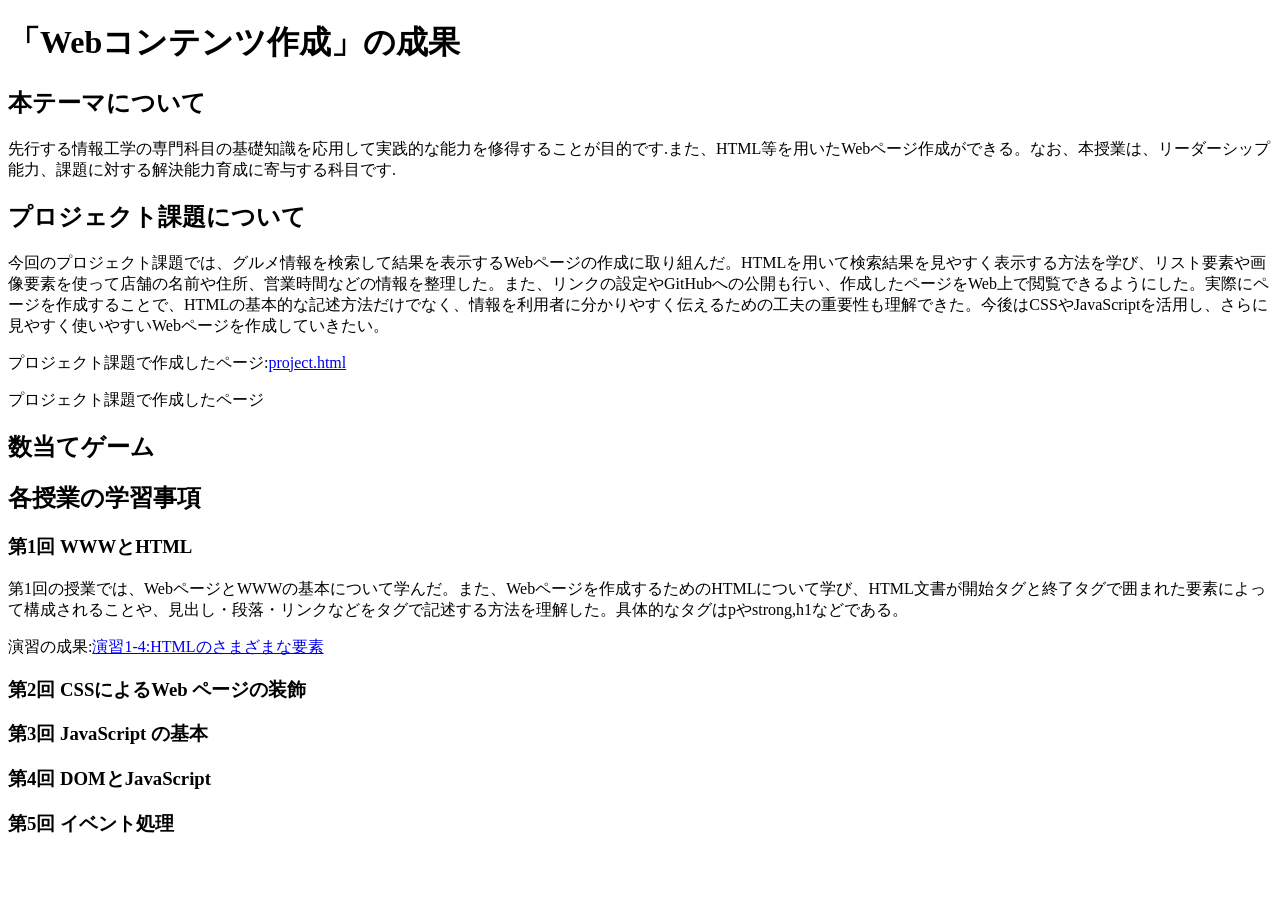
==== index.html @ 2028b626 "index.html修正" ====
<!DOCTYPE html>
<html>
  <head>
    <meta charset="utf-8">
    <title>My test page</title>
  </head>
  <body>
    <h1>「Webコンテンツ作成」の成果</h1>
    <h2>本テーマについて</h2>
    <p>先行する情報工学の専門科目の基礎知識を応用して実践的な能力を修得することが目的です.また、HTML等を用いたWebページ作成ができる。なお、本授業は、リーダーシップ能力、課題に対する解決能力育成に寄与する科目です.</p>
    <h2>プロジェクト課題について</h2>
    <p>今回のプロジェクト課題では、グルメ情報を検索して結果を表示するWebページの作成に取り組んだ。HTMLを用いて検索結果を見やすく表示する方法を学び、リスト要素や画像要素を使って店舗の名前や住所、営業時間などの情報を整理した。また、リンクの設定やGitHubへの公開も行い、作成したページをWeb上で閲覧できるようにした。実際にページを作成することで、HTMLの基本的な記述方法だけでなく、情報を利用者に分かりやすく伝えるための工夫の重要性も理解できた。今後はCSSやJavaScriptを活用し、さらに見やすく使いやすいWebページを作成していきたい。</p>
    <p>プロジェクト課題で作成したページ:<a href="project.html">project.html</a></p>
    <p>プロジェクト課題で作成したページ</p>
    <h2>数当てゲーム</h2>
    <h2>各授業の学習事項</h2>
    <h3>第1回 <strong>WWW</strong>と<strong>HTML</strong></h3>
    <p>第1回の授業では、WebページとWWWの基本について学んだ。また、Webページを作成するためのHTMLについて学び、HTML文書が開始タグと終了タグで囲まれた要素によって構成されることや、見出し・段落・リンクなどをタグで記述する方法を理解した。具体的なタグはpやstrong,h1などである。</strong></p>
    <p>演習の成果:<a href="practice-html/elements.html">演習1-4:HTMLのさまざまな要素</a></p>
    <h3>第2回 <strong>CSS</strong>による<strong>Web</strong> ページの装飾</h3>
    <h3>第3回 <strong>JavaScript</strong> の基本</h3>
    <h3>第4回 <strong>DOM</strong>と<strong>JavaScript</strong></h3>
    <h3>第5回 イベント処理</h3>
  </body>
</html>
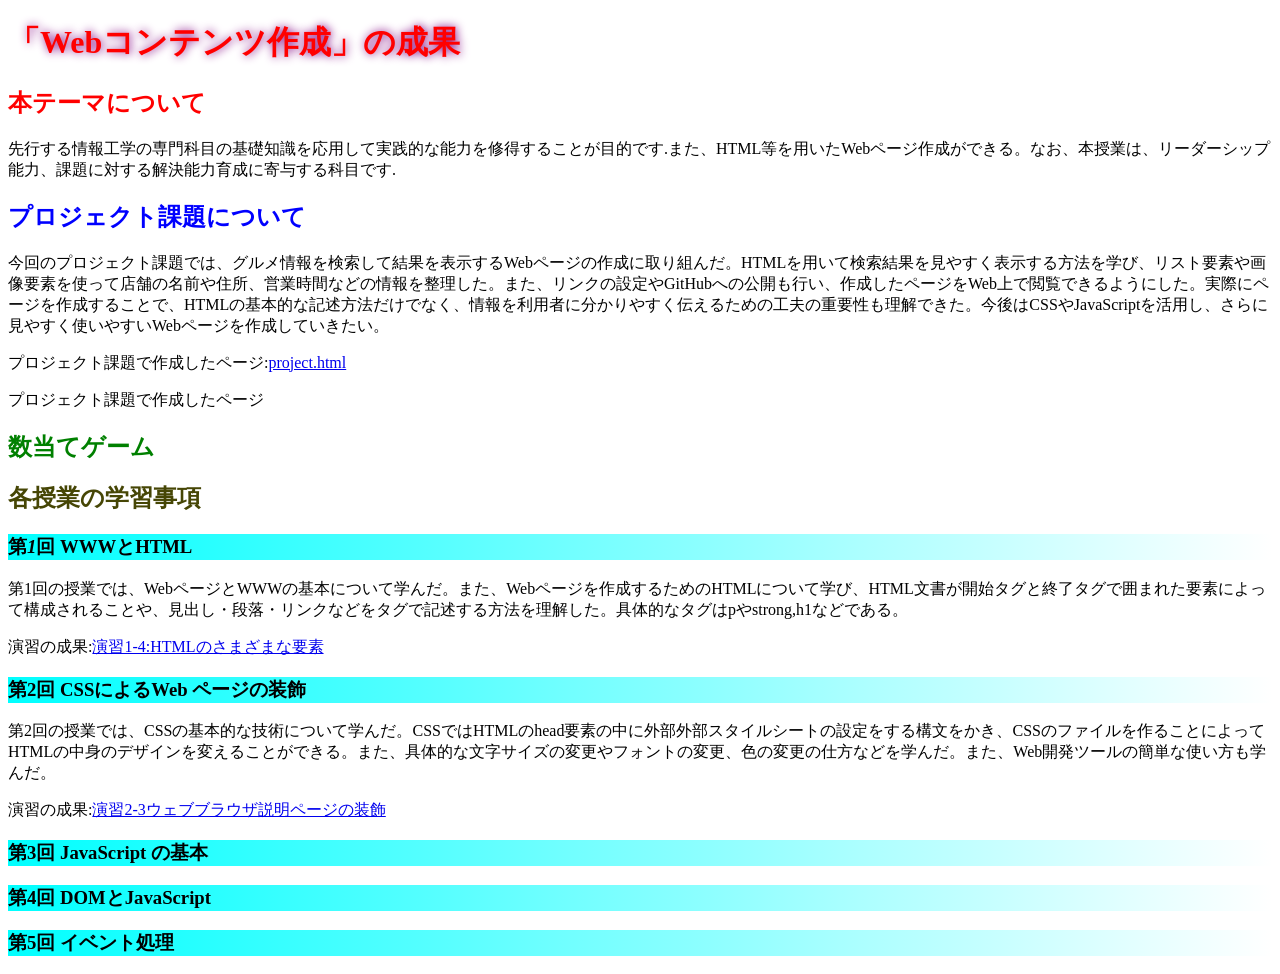
==== commit 106ba5ad: "index修正,CSS作成" ====
--- a/index.html
+++ b/index.html
@@ -3,21 +3,24 @@
   <head>
     <meta charset="utf-8">
     <title>My test page</title>
+    <link rel="stylesheet" href="style.css">
   </head>
   <body>
     <h1>「Webコンテンツ作成」の成果</h1>
-    <h2>本テーマについて</h2>
+    <h2 class="box1">本テーマについて</h2>
     <p>先行する情報工学の専門科目の基礎知識を応用して実践的な能力を修得することが目的です.また、HTML等を用いたWebページ作成ができる。なお、本授業は、リーダーシップ能力、課題に対する解決能力育成に寄与する科目です.</p>
-    <h2>プロジェクト課題について</h2>
+    <h2 class="box2">プロジェクト課題について</h2>
     <p>今回のプロジェクト課題では、グルメ情報を検索して結果を表示するWebページの作成に取り組んだ。HTMLを用いて検索結果を見やすく表示する方法を学び、リスト要素や画像要素を使って店舗の名前や住所、営業時間などの情報を整理した。また、リンクの設定やGitHubへの公開も行い、作成したページをWeb上で閲覧できるようにした。実際にページを作成することで、HTMLの基本的な記述方法だけでなく、情報を利用者に分かりやすく伝えるための工夫の重要性も理解できた。今後はCSSやJavaScriptを活用し、さらに見やすく使いやすいWebページを作成していきたい。</p>
     <p>プロジェクト課題で作成したページ:<a href="project.html">project.html</a></p>
     <p>プロジェクト課題で作成したページ</p>
-    <h2>数当てゲーム</h2>
-    <h2>各授業の学習事項</h2>
-    <h3>第1回 <strong>WWW</strong>と<strong>HTML</strong></h3>
+    <h2 class="box3">数当てゲーム</h2>
+    <h2 class="box4">各授業の学習事項</h2>
+    <h3>第<em>1</em>回 <strong>WWW</strong>と<strong>HTML</strong></h3>
     <p>第1回の授業では、WebページとWWWの基本について学んだ。また、Webページを作成するためのHTMLについて学び、HTML文書が開始タグと終了タグで囲まれた要素によって構成されることや、見出し・段落・リンクなどをタグで記述する方法を理解した。具体的なタグはpやstrong,h1などである。</strong></p>
     <p>演習の成果:<a href="practice-html/elements.html">演習1-4:HTMLのさまざまな要素</a></p>
     <h3>第2回 <strong>CSS</strong>による<strong>Web</strong> ページの装飾</h3>
+    <p>第2回の授業では、CSSの基本的な技術について学んだ。CSSではHTMLのhead要素の中に外部外部スタイルシートの設定をする構文をかき、CSSのファイルを作ることによってHTMLの中身のデザインを変えることができる。また、具体的な文字サイズの変更やフォントの変更、色の変更の仕方などを学んだ。また、Web開発ツールの簡単な使い方も学んだ。</p>
+    <p>演習の成果:<a href="practice-css/browser-intro.html">演習2-3ウェブブラウザ説明ページの装飾</a></p>
     <h3>第3回 <strong>JavaScript</strong> の基本</h3>
     <h3>第4回 <strong>DOM</strong>と<strong>JavaScript</strong></h3>
     <h3>第5回 イベント処理</h3>
--- a/style.css
+++ b/style.css
@@ -0,0 +1,25 @@
+h1{
+    color: red;
+    text-shadow: purple 1px 0 10px;
+}
+
+h2.box1{
+    color: red;
+}
+
+h2.box2{
+    color: blue;
+}
+
+h2.box3{
+    color: green;
+}
+
+h2.box4{
+    color: rgb(70, 70, 5);
+}
+
+h3{
+    background: linear-gradient(.25turn, aqua, white);
+}
+
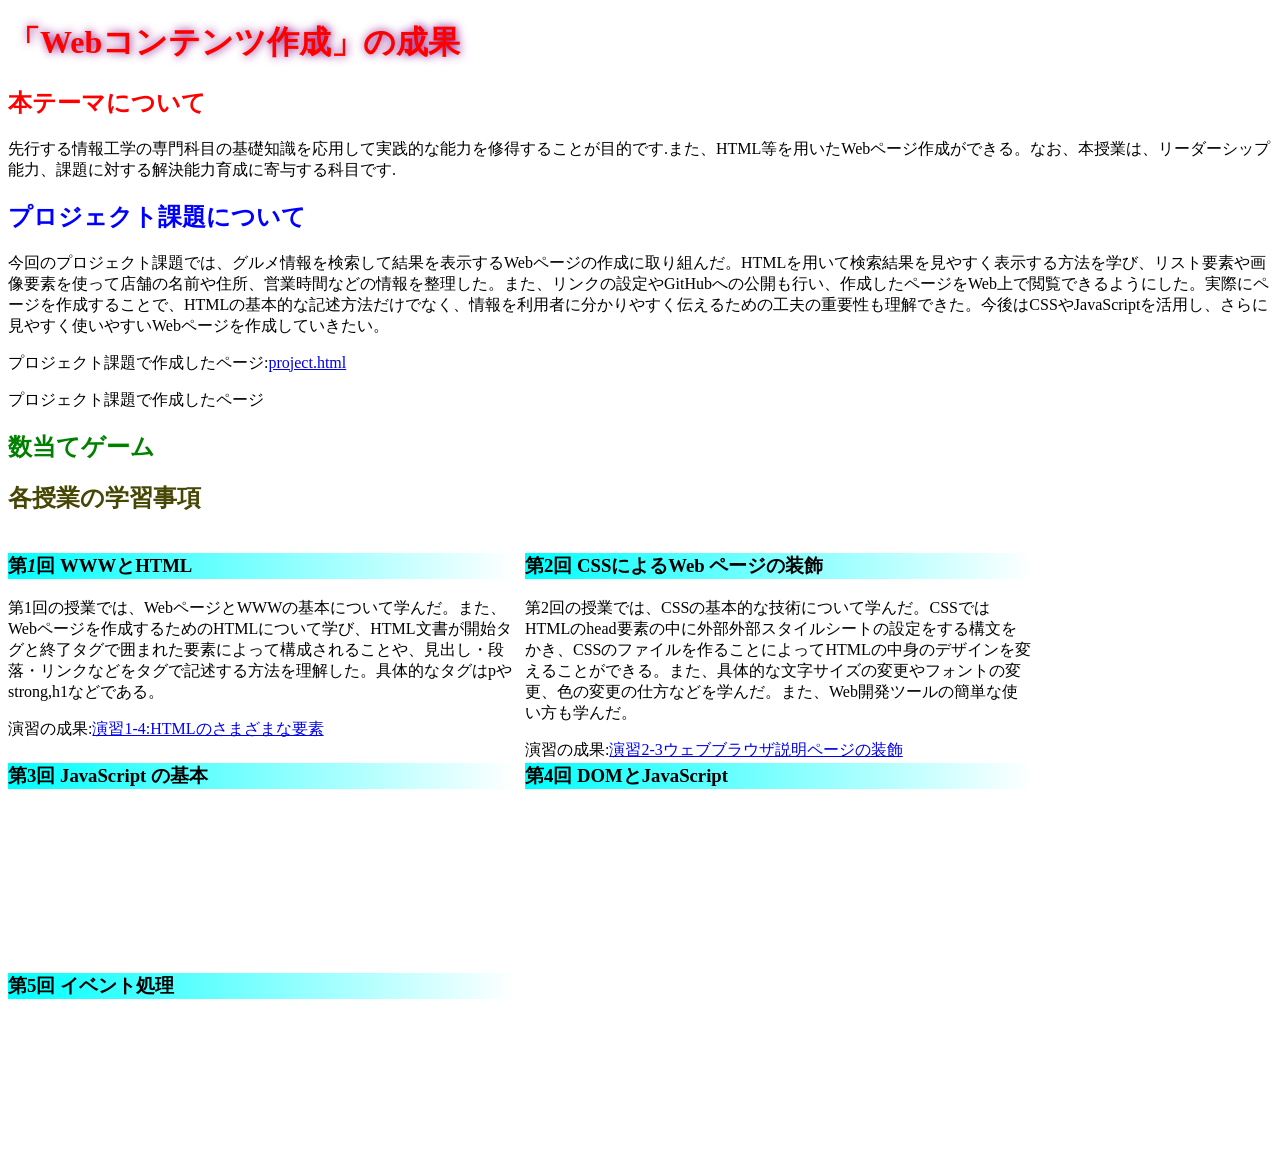
==== commit 09c9f34e: "index修正,projectのCSS" ====
--- a/index.html
+++ b/index.html
@@ -15,14 +15,25 @@
     <p>プロジェクト課題で作成したページ</p>
     <h2 class="box3">数当てゲーム</h2>
     <h2 class="box4">各授業の学習事項</h2>
+    <div id="zentai">
+    <div>
     <h3>第<em>1</em>回 <strong>WWW</strong>と<strong>HTML</strong></h3>
     <p>第1回の授業では、WebページとWWWの基本について学んだ。また、Webページを作成するためのHTMLについて学び、HTML文書が開始タグと終了タグで囲まれた要素によって構成されることや、見出し・段落・リンクなどをタグで記述する方法を理解した。具体的なタグはpやstrong,h1などである。</strong></p>
     <p>演習の成果:<a href="practice-html/elements.html">演習1-4:HTMLのさまざまな要素</a></p>
+    </div>
+    <div>
     <h3>第2回 <strong>CSS</strong>による<strong>Web</strong> ページの装飾</h3>
     <p>第2回の授業では、CSSの基本的な技術について学んだ。CSSではHTMLのhead要素の中に外部外部スタイルシートの設定をする構文をかき、CSSのファイルを作ることによってHTMLの中身のデザインを変えることができる。また、具体的な文字サイズの変更やフォントの変更、色の変更の仕方などを学んだ。また、Web開発ツールの簡単な使い方も学んだ。</p>
     <p>演習の成果:<a href="practice-css/browser-intro.html">演習2-3ウェブブラウザ説明ページの装飾</a></p>
+    </div>
+    <div>
     <h3>第3回 <strong>JavaScript</strong> の基本</h3>
+    </div>
+    <div>
     <h3>第4回 <strong>DOM</strong>と<strong>JavaScript</strong></h3>
+    </div>
+    <div>
     <h3>第5回 イベント処理</h3>
+    </div>
   </body>
 </html>
--- a/style.css
+++ b/style.css
@@ -23,3 +23,13 @@
     background: linear-gradient(.25turn, aqua, white);
 }
 
+div#zentai {
+	display: grid;
+	grid-template-columns:1fr 1fr;
+	grid-auto-rows: 200px 200px;
+	grid-gap: 10px;
+	flex-direction: row;
+	width: 1024px;
+}
+
+
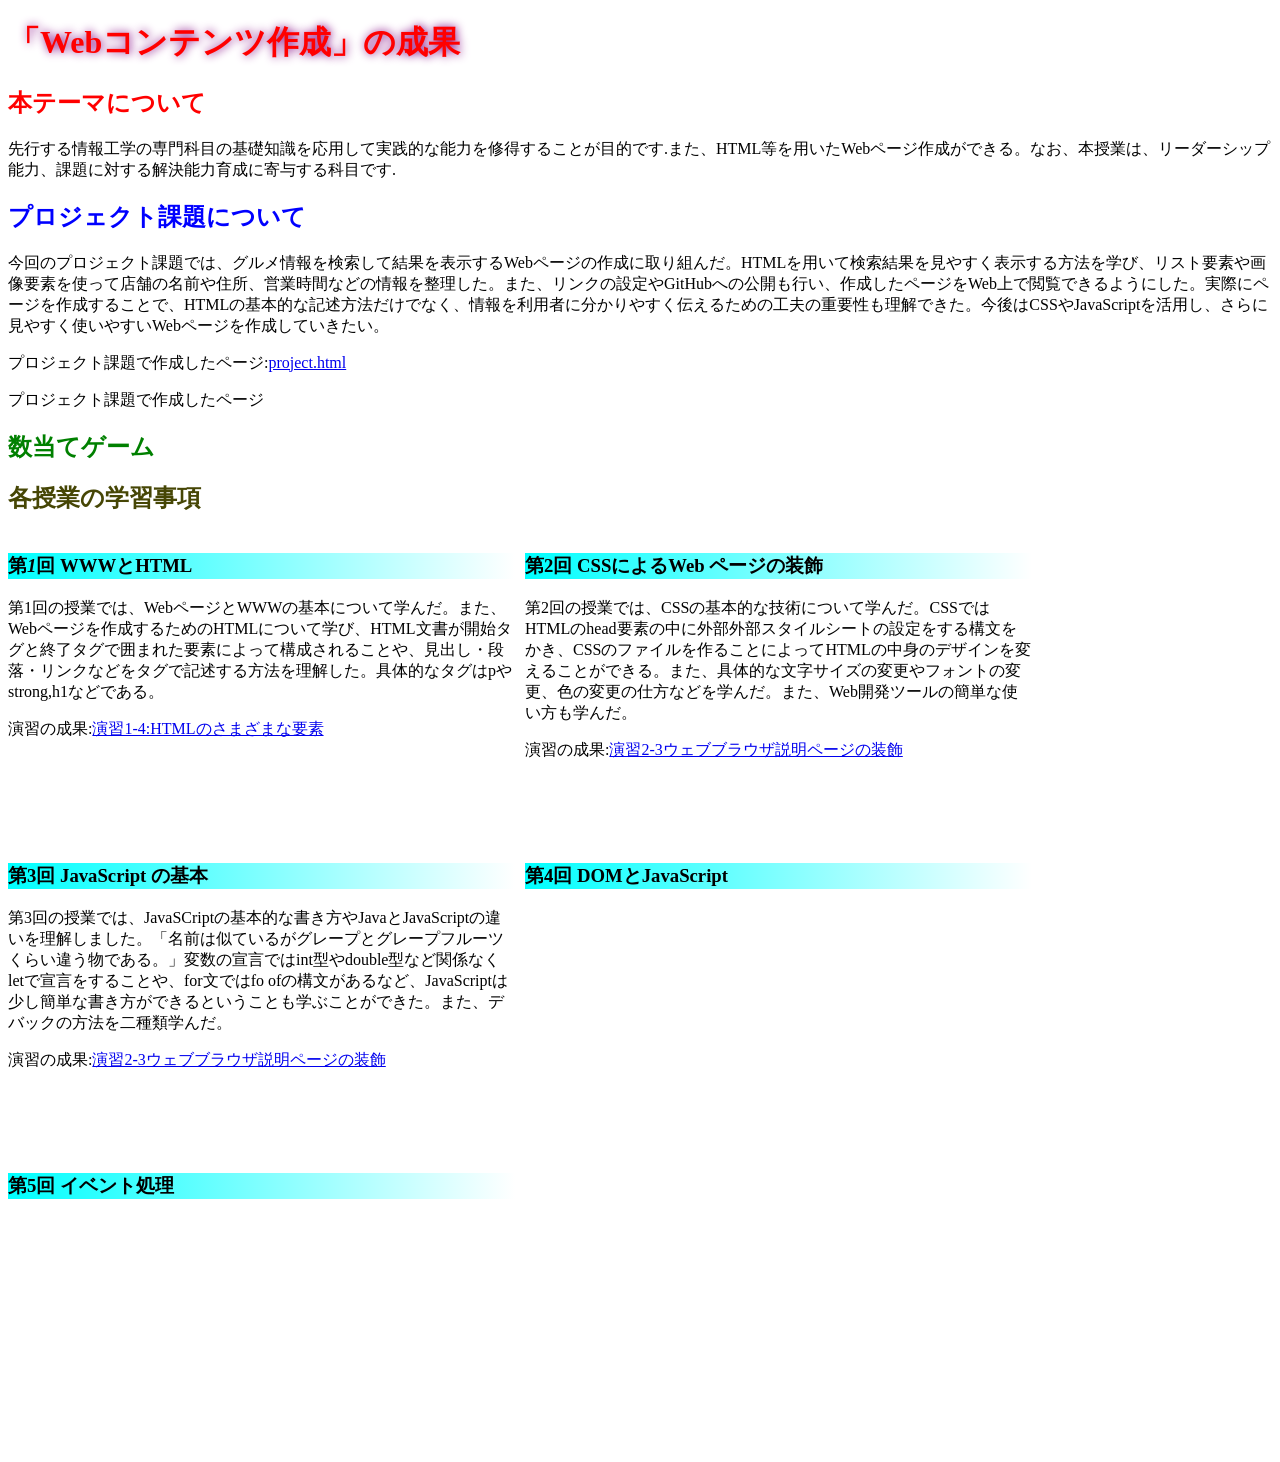
==== commit 13d97d5b: "indexの編集、projext課題、課題3-1" ====
--- a/index.html
+++ b/index.html
@@ -28,6 +28,8 @@
     </div>
     <div>
     <h3>第3回 <strong>JavaScript</strong> の基本</h3>
+    <p>第3回の授業では、JavaSCriptの基本的な書き方やJavaとJavaScriptの違いを理解しました。「名前は似ているがグレープとグレープフルーツくらい違う物である。」変数の宣言ではint型やdouble型など関係なくletで宣言をすることや、for文ではfo ofの構文があるなど、JavaScriptは少し簡単な書き方ができるということも学ぶことができた。また、デバックの方法を二種類学んだ。</p>
+    <p>演習の成果:<a href="practice-js/obj-practice.html">演習2-3ウェブブラウザ説明ページの装飾</a></p>
     </div>
     <div>
     <h3>第4回 <strong>DOM</strong>と<strong>JavaScript</strong></h3>
@@ -35,5 +37,6 @@
     <div>
     <h3>第5回 イベント処理</h3>
     </div>
+    </div>
   </body>
 </html>
--- a/style.css
+++ b/style.css
@@ -26,7 +26,7 @@
 div#zentai {
 	display: grid;
 	grid-template-columns:1fr 1fr;
-	grid-auto-rows: 200px 200px;
+	grid-auto-rows: 300px 300px;
 	grid-gap: 10px;
 	flex-direction: row;
 	width: 1024px;
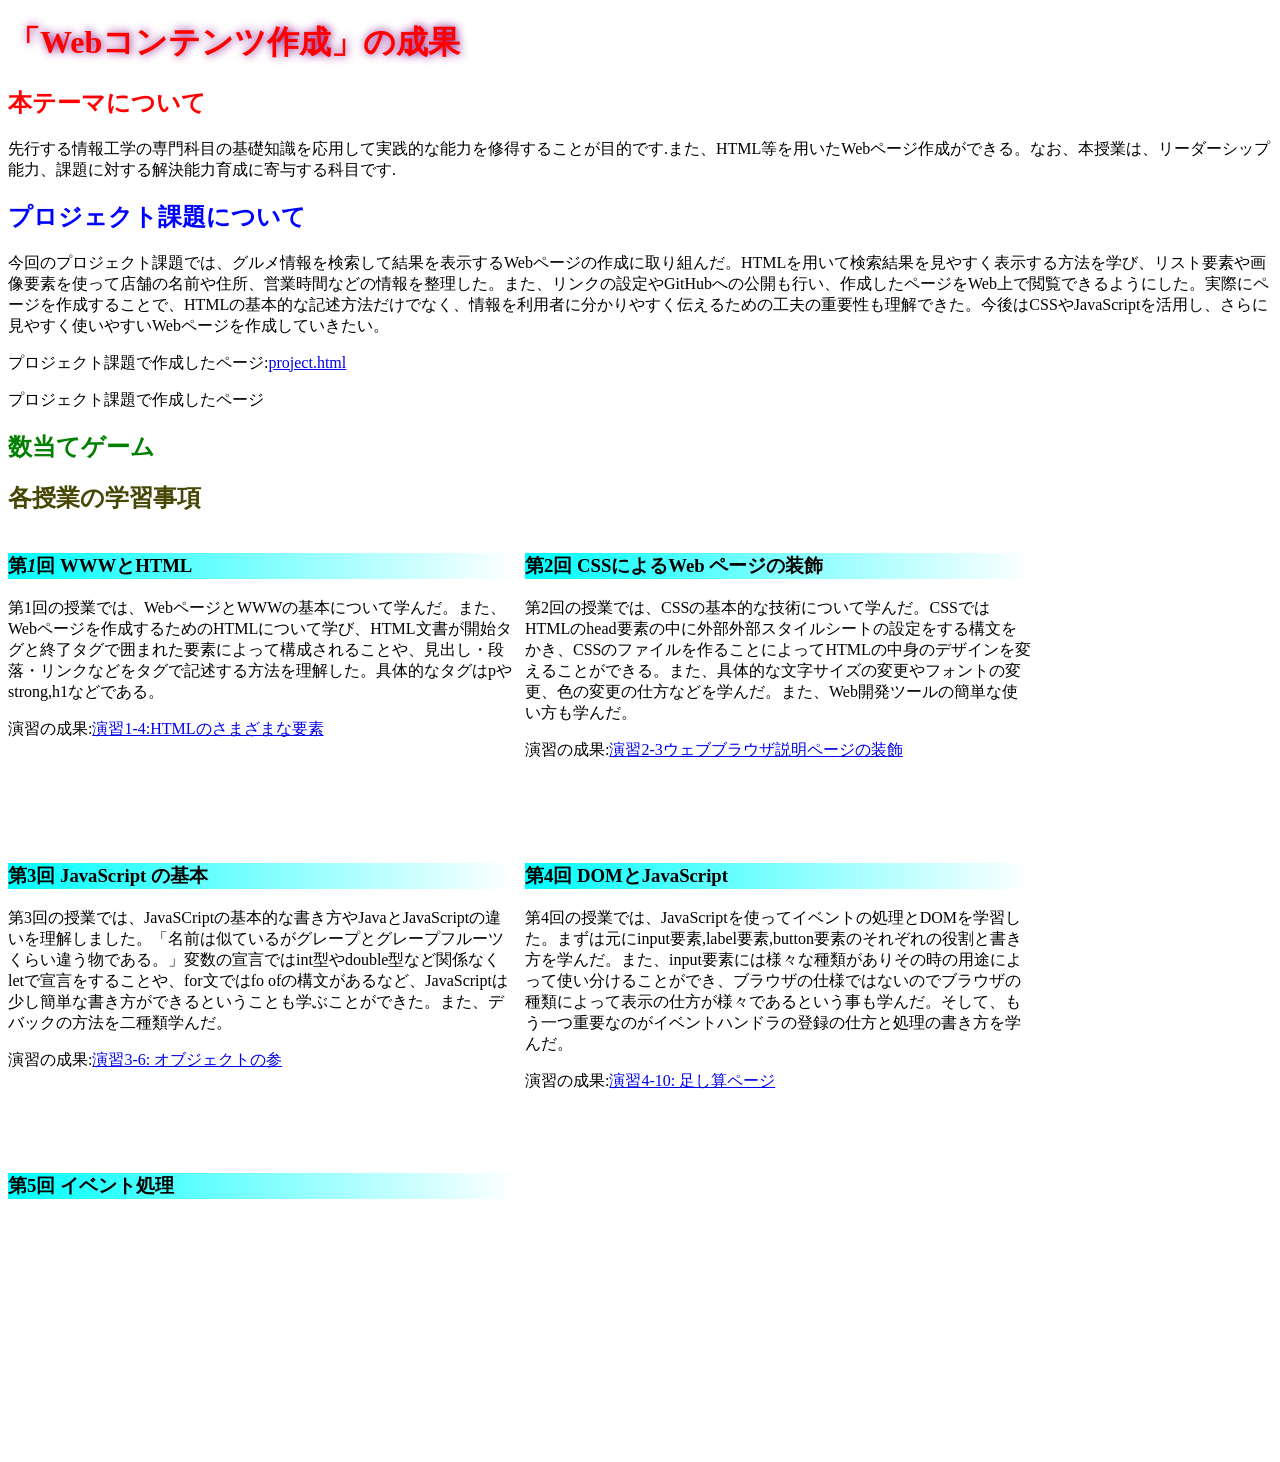
==== commit 991cb264: "indexの編集、数当てゲーム" ====
--- a/index.html
+++ b/index.html
@@ -29,10 +29,12 @@
     <div>
     <h3>第3回 <strong>JavaScript</strong> の基本</h3>
     <p>第3回の授業では、JavaSCriptの基本的な書き方やJavaとJavaScriptの違いを理解しました。「名前は似ているがグレープとグレープフルーツくらい違う物である。」変数の宣言ではint型やdouble型など関係なくletで宣言をすることや、for文ではfo ofの構文があるなど、JavaScriptは少し簡単な書き方ができるということも学ぶことができた。また、デバックの方法を二種類学んだ。</p>
-    <p>演習の成果:<a href="practice-js/obj-practice.html">演習2-3ウェブブラウザ説明ページの装飾</a></p>
+    <p>演習の成果:<a href="practice-js/obj-practice.html">演習3-6: オブジェクトの参</a></p>
     </div>
     <div>
     <h3>第4回 <strong>DOM</strong>と<strong>JavaScript</strong></h3>
+    <p>第4回の授業では、JavaScriptを使ってイベントの処理とDOMを学習した。まずは元にinput要素,label要素,button要素のそれぞれの役割と書き方を学んだ。また、input要素には様々な種類がありその時の用途によって使い分けることができ、ブラウザの仕様ではないのでブラウザの種類によって表示の仕方が様々であるという事も学んだ。そして、もう一つ重要なのがイベントハンドラの登録の仕方と処理の書き方を学んだ。</p>
+    <p>演習の成果:<a href="practice-eventdom/tashizan.html">演習4-10: 足し算ページ</a></p>
     </div>
     <div>
     <h3>第5回 イベント処理</h3>
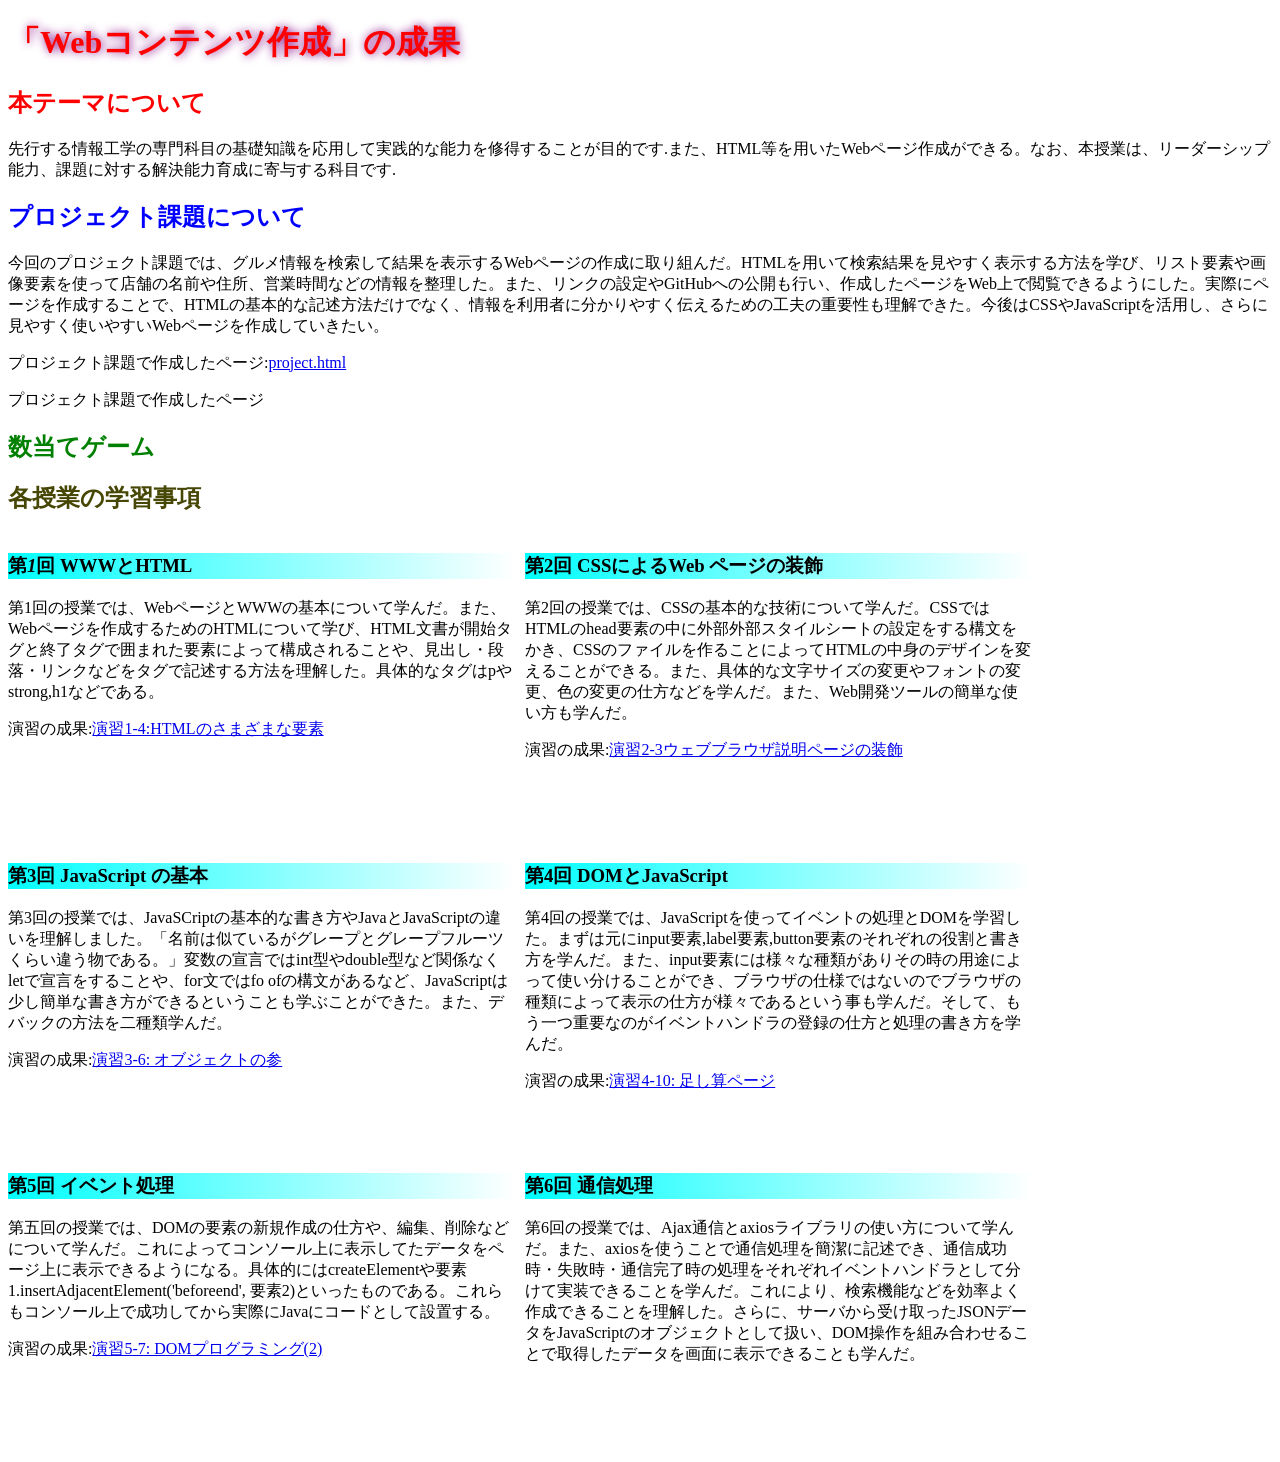
==== commit b46cec64: "kazuateの修正、project課題の完成,indexの修正" ====
--- a/index.html
+++ b/index.html
@@ -38,6 +38,12 @@
     </div>
     <div>
     <h3>第5回 イベント処理</h3>
+    <p>第五回の授業では、DOMの要素の新規作成の仕方や、編集、削除などについて学んだ。これによってコンソール上に表示してたデータをページ上に表示できるようになる。具体的にはcreateElementや要素1.insertAdjacentElement('beforeend', 要素2)といったものである。これらもコンソール上で成功してから実際にJavaにコードとして設置する。</p>
+     <p>演習の成果:<a href="practice-dom2/dom2-exercise.html">演習5-7: DOMプログラミング(2)</a></p>
+    </div>
+    <div>
+    <h3>第6回 通信処理</h3>
+    <p>第6回の授業では、Ajax通信とaxiosライブラリの使い方について学んだ。また、axiosを使うことで通信処理を簡潔に記述でき、通信成功時・失敗時・通信完了時の処理をそれぞれイベントハンドラとして分けて実装できることを学んだ。これにより、検索機能などを効率よく作成できることを理解した。さらに、サーバから受け取ったJSONデータをJavaScriptのオブジェクトとして扱い、DOM操作を組み合わせることで取得したデータを画面に表示できることも学んだ。</p>
     </div>
     </div>
   </body>
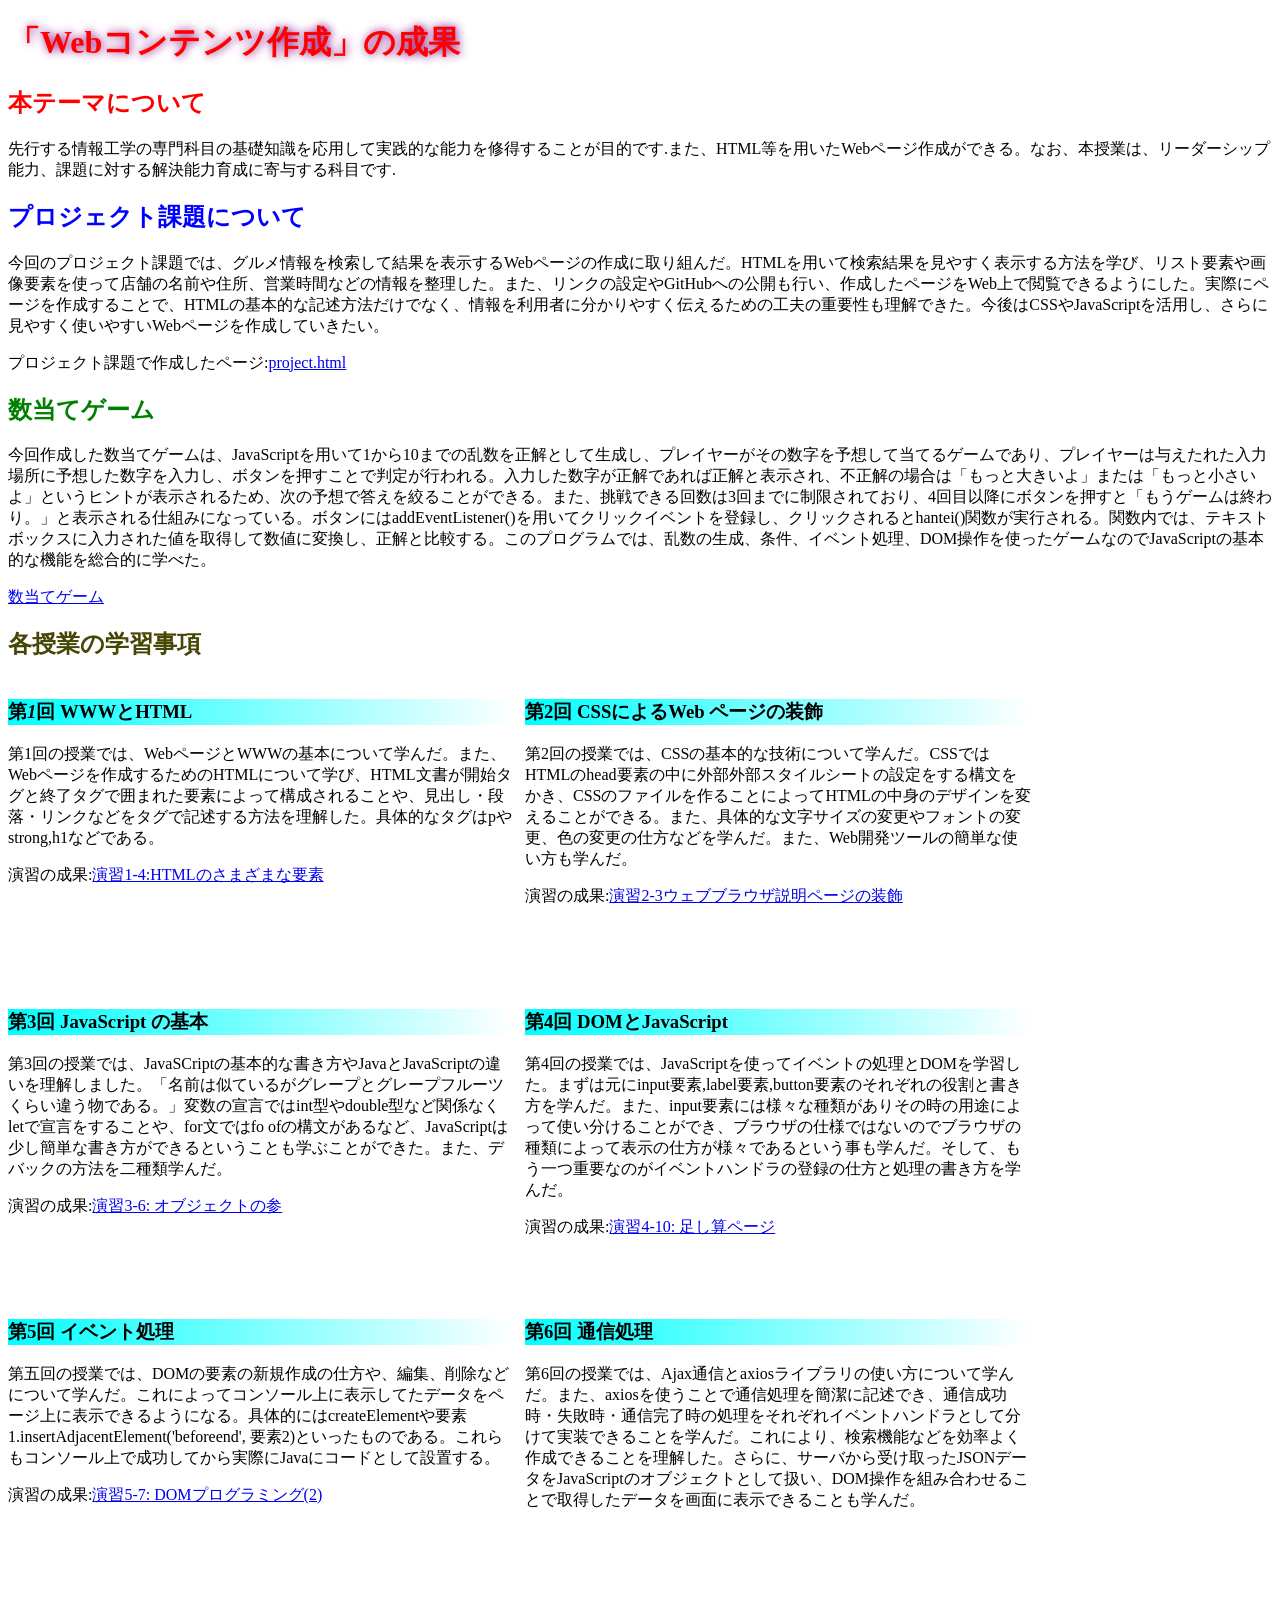
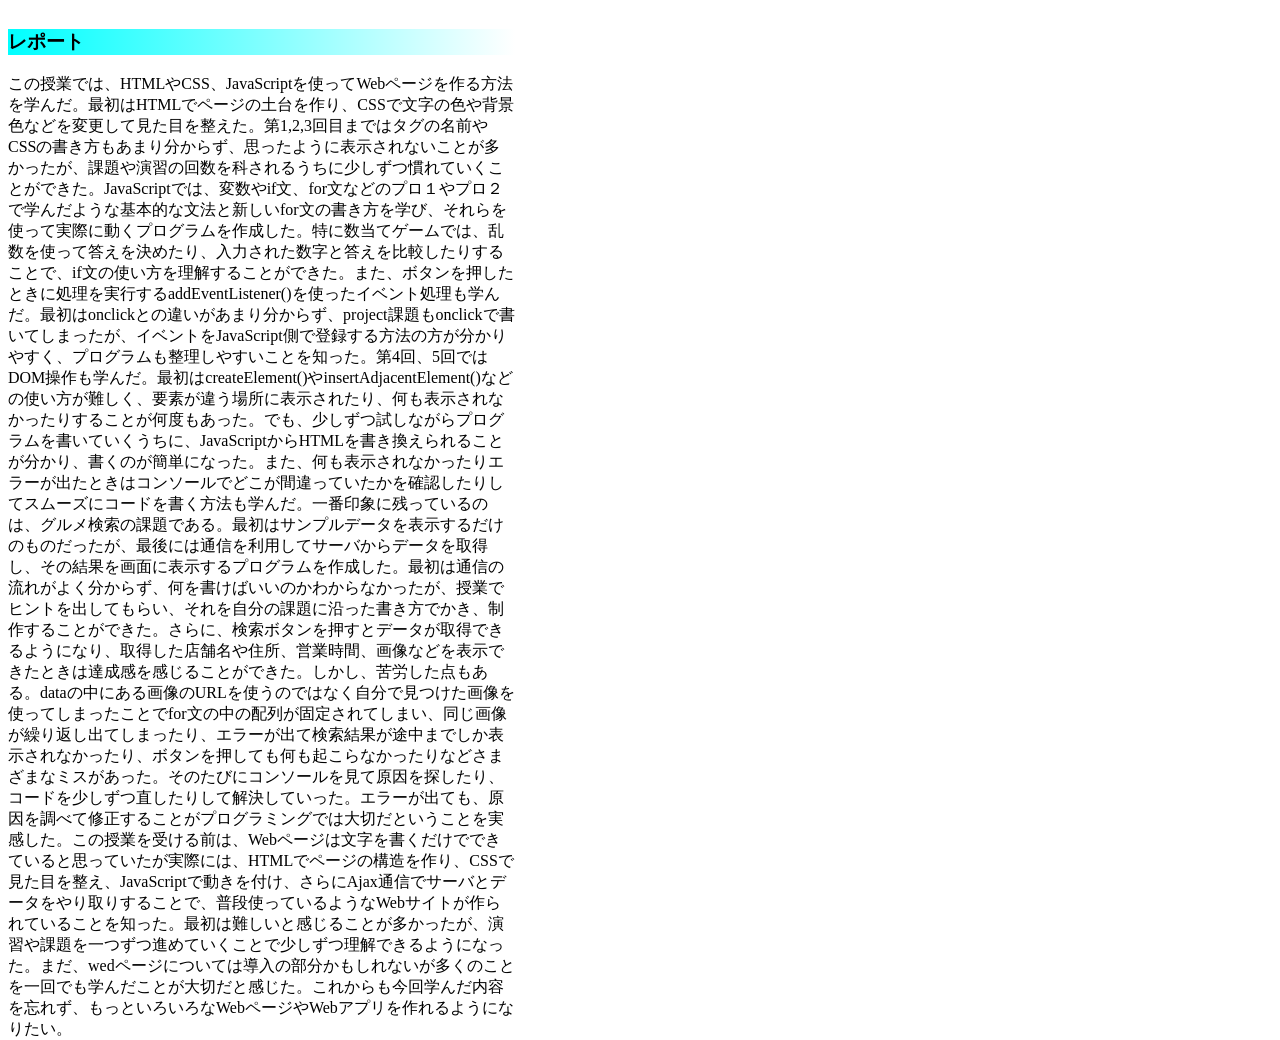
==== commit b49f4603: "index完成" ====
--- a/index.html
+++ b/index.html
@@ -12,8 +12,9 @@
     <h2 class="box2">プロジェクト課題について</h2>
     <p>今回のプロジェクト課題では、グルメ情報を検索して結果を表示するWebページの作成に取り組んだ。HTMLを用いて検索結果を見やすく表示する方法を学び、リスト要素や画像要素を使って店舗の名前や住所、営業時間などの情報を整理した。また、リンクの設定やGitHubへの公開も行い、作成したページをWeb上で閲覧できるようにした。実際にページを作成することで、HTMLの基本的な記述方法だけでなく、情報を利用者に分かりやすく伝えるための工夫の重要性も理解できた。今後はCSSやJavaScriptを活用し、さらに見やすく使いやすいWebページを作成していきたい。</p>
     <p>プロジェクト課題で作成したページ:<a href="project.html">project.html</a></p>
-    <p>プロジェクト課題で作成したページ</p>
     <h2 class="box3">数当てゲーム</h2>
+    <p>今回作成した数当てゲームは、JavaScriptを用いて1から10までの乱数を正解として生成し、プレイヤーがその数字を予想して当てるゲームであり、プレイヤーは与えたれた入力場所に予想した数字を入力し、ボタンを押すことで判定が行われる。入力した数字が正解であれば正解と表示され、不正解の場合は「もっと大きいよ」または「もっと小さいよ」というヒントが表示されるため、次の予想で答えを絞ることができる。また、挑戦できる回数は3回までに制限されており、4回目以降にボタンを押すと「もうゲームは終わり。」と表示される仕組みになっている。ボタンにはaddEventListener()を用いてクリックイベントを登録し、クリックされるとhantei()関数が実行される。関数内では、テキストボックスに入力された値を取得して数値に変換し、正解と比較する。このプログラムでは、乱数の生成、条件、イベント処理、DOM操作を使ったゲームなのでJavaScriptの基本的な機能を総合的に学べた。</p>
+    <p><a href="kazuate.html">数当てゲーム</a></p>
     <h2 class="box4">各授業の学習事項</h2>
     <div id="zentai">
     <div>
@@ -45,6 +46,10 @@
     <h3>第6回 通信処理</h3>
     <p>第6回の授業では、Ajax通信とaxiosライブラリの使い方について学んだ。また、axiosを使うことで通信処理を簡潔に記述でき、通信成功時・失敗時・通信完了時の処理をそれぞれイベントハンドラとして分けて実装できることを学んだ。これにより、検索機能などを効率よく作成できることを理解した。さらに、サーバから受け取ったJSONデータをJavaScriptのオブジェクトとして扱い、DOM操作を組み合わせることで取得したデータを画面に表示できることも学んだ。</p>
     </div>
+    <div>
+    <h3>レポート</h3>
+    <p>この授業では、HTMLやCSS、JavaScriptを使ってWebページを作る方法を学んだ。最初はHTMLでページの土台を作り、CSSで文字の色や背景色などを変更して見た目を整えた。第1,2,3回目まではタグの名前やCSSの書き方もあまり分からず、思ったように表示されないことが多かったが、課題や演習の回数を科されるうちに少しずつ慣れていくことができた。JavaScriptでは、変数やif文、for文などのプロ１やプロ２で学んだような基本的な文法と新しいfor文の書き方を学び、それらを使って実際に動くプログラムを作成した。特に数当てゲームでは、乱数を使って答えを決めたり、入力された数字と答えを比較したりすることで、if文の使い方を理解することができた。また、ボタンを押したときに処理を実行するaddEventListener()を使ったイベント処理も学んだ。最初はonclickとの違いがあまり分からず、project課題もonclickで書いてしまったが、イベントをJavaScript側で登録する方法の方が分かりやすく、プログラムも整理しやすいことを知った。第4回、5回ではDOM操作も学んだ。最初はcreateElement()やinsertAdjacentElement()などの使い方が難しく、要素が違う場所に表示されたり、何も表示されなかったりすることが何度もあった。でも、少しずつ試しながらプログラムを書いていくうちに、JavaScriptからHTMLを書き換えられることが分かり、書くのが簡単になった。また、何も表示されなかったりエラーが出たときはコンソールでどこが間違っていたかを確認したりしてスムーズにコードを書く方法も学んだ。一番印象に残っているのは、グルメ検索の課題である。最初はサンプルデータを表示するだけのものだったが、最後には通信を利用してサーバからデータを取得し、その結果を画面に表示するプログラムを作成した。最初は通信の流れがよく分からず、何を書けばいいのかわからなかったが、授業でヒントを出してもらい、それを自分の課題に沿った書き方でかき、制作することができた。さらに、検索ボタンを押すとデータが取得できるようになり、取得した店舗名や住所、営業時間、画像などを表示できたときは達成感を感じることができた。しかし、苦労した点もある。dataの中にある画像のURLを使うのではなく自分で見つけた画像を使ってしまったことでfor文の中の配列が固定されてしまい、同じ画像が繰り返し出てしまったり、エラーが出て検索結果が途中までしか表示されなかったり、ボタンを押しても何も起こらなかったりなどさまざまなミスがあった。そのたびにコンソールを見て原因を探したり、コードを少しずつ直したりして解決していった。エラーが出ても、原因を調べて修正することがプログラミングでは大切だということを実感した。この授業を受ける前は、Webページは文字を書くだけでできていると思っていたが実際には、HTMLでページの構造を作り、CSSで見た目を整え、JavaScriptで動きを付け、さらにAjax通信でサーバとデータをやり取りすることで、普段使っているようなWebサイトが作られていることを知った。最初は難しいと感じることが多かったが、演習や課題を一つずつ進めていくことで少しずつ理解できるようになった。まだ、wedページについては導入の部分かもしれないが多くのことを一回でも学んだことが大切だと感じた。これからも今回学んだ内容を忘れず、もっといろいろなWebページやWebアプリを作れるようになりたい。</p>
+    </div>
     </div>
   </body>
 </html>
